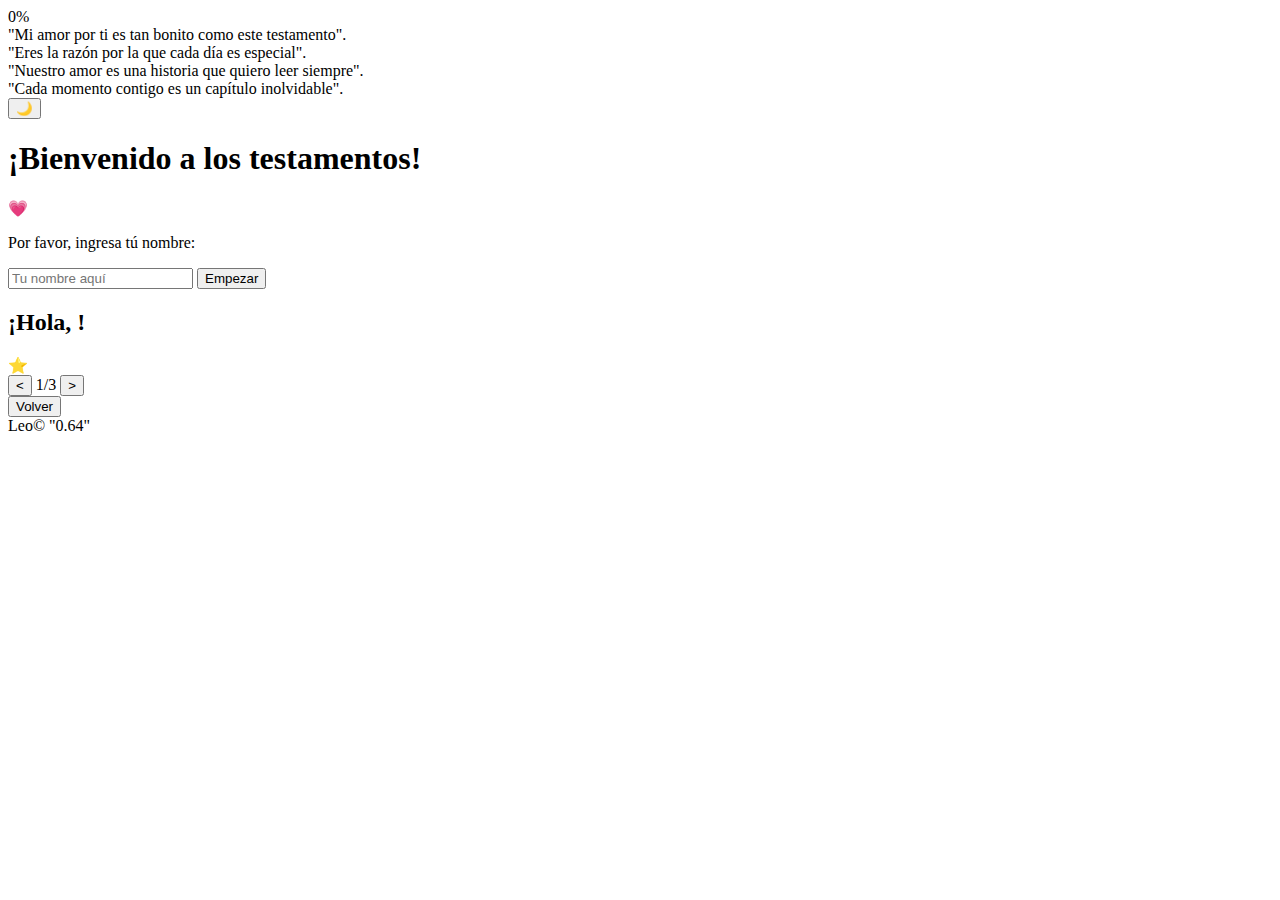
==== testamento-amor.html @ 6de2c9c4 "Add files via upload" ====
<!DOCTYPE html>
<html lang="es">
<head>
    <meta charset="UTF-8">
    <meta name="viewport" content="width=device-width, initial-scale=1.0">
    <title>Testamento de Amor</title>
    <meta name="mobile-web-app-capable" content="yes">
    <meta name="apple-mobile-web-app-capable" content="yes">
    <meta name="apple-mobile-web-app-status-bar-style" content="black">
    <meta name="apple-mobile-web-app-title" content="Testamentos">
    <meta name="theme-color" content="#ff69b4">
    <link rel="apple-touch-icon" href="/icons/icon-192x192.png">
    <link rel="manifest" href="manifest.json">
    <link rel="stylesheet" href="styles.css">
</head>
<body>
    <div id="loader-container">
        <div class="contenedor">
            <div class="contenedor-progreso">
                <div class="barra-progreso">
                    <div class="progreso" id="progreso"></div>
                </div>
                <div class="porcentaje" id="porcentaje">0%</div>
                <div class="texto-flotante" id="texto1">"Mi amor por ti es tan bonito como este testamento".</div>
                <div class="texto-flotante" id="texto2">"Eres la razón por la que cada día es especial".</div>
                <div class="texto-flotante" id="texto3">"Nuestro amor es una historia que quiero leer siempre".</div>
                <div class="texto-flotante" id="texto4">"Cada momento contigo es un capítulo inolvidable".</div>
            </div>
        </div>
    </div>

    <div class="theme-toggle">
        <button id="toggleTheme" class="theme-btn">
            <span class="theme-icon">🌙</span>
        </button>
    </div>

    <div id="menu-nombres">
        <h1>¡Bienvenido a los <span class="highlight-text">testamentos</span>!</h1>
        <div class="corazon">💗</div>
        <p>Por favor, ingresa tú nombre:</p>
        <div id="error-mensaje" style="display: none;">¡Por favor, ingresa tu nombre!</div>
        <div id="error-nombre" style="display: none; color: red;">¡Lo siento, no eres la persona indicada para leer los testamentos!</div>
        <div id="mensaje-easter-egg" style="display: none; color: red;">Lo siento, solo mi esposa y novia, Aurora, puede leer estos testamentos.</div>
        <input type="text" id="nombre" placeholder="Tu nombre aquí">
        <button class="button" id="btn-comenzar">Empezar</button>
    </div>

    <div id="menu-categorias" style="display: none;">
        <h2>Categorías de Amor</h2>
        <div id="categoria-container"></div>
        <div class="navegacion">
            <button onclick="anteriorCategoria()">&#60;</button>
            <span id="numero-pagina">1/2</span>
            <button onclick="siguienteCategoria()">&#62;</button>
        </div>
    </div>

    <div id="menu-testamentos">
        <h2>¡Hola, <span id="nombre-usuario"></span>!</h2>
        <h3 id="categoria-titulo" class="categoria-subtitulo"></h3>
        <div id="testamento-container">
            <div class="favorito-btn" onclick="toggleFavorito()">
                <span class="estrella">⭐</span>
            </div>
            <div id="contenido-testamento"></div>
            <div id="categoria-info" class="categoria-info"></div>
        </div>
        <div class="navegacion-testamentos">
            <button onclick="anteriorTestamento()">&#60;</button>
            <span id="numero-pagina-testamento">1/3</span>
            <button onclick="siguienteTestamento()">&#62;</button>
        </div>
        <button class="btn-volver" onclick="volverMenu()">Volver</button>
    </div>

    <script src="script.js"></script>

    <div class="firma">Leo© "0.64"</div>
</body>
</html>
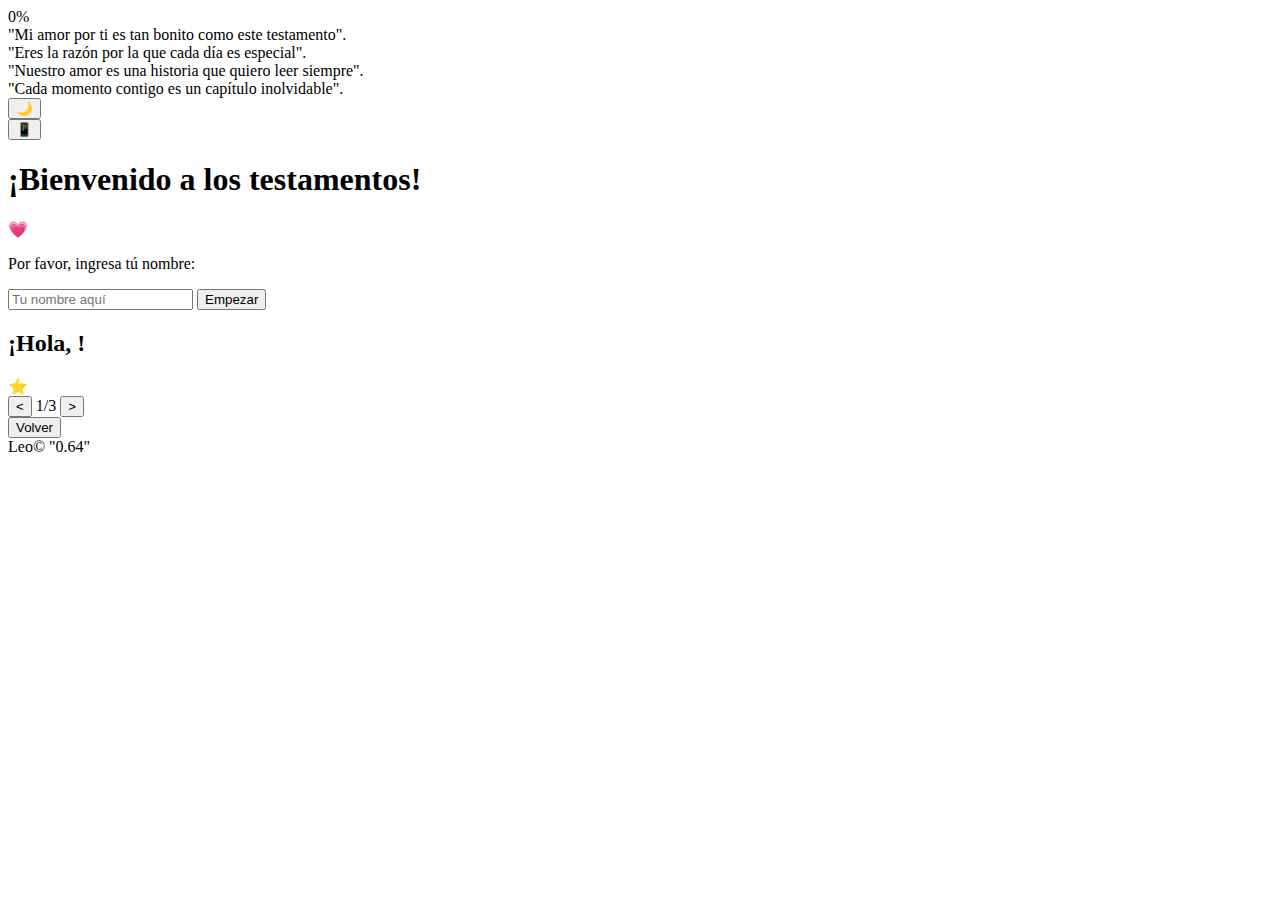
==== commit 2a75dbb8: "Add files via upload" ====
--- a/testamento-amor.html
+++ b/testamento-amor.html
@@ -8,10 +8,12 @@
     <meta name="apple-mobile-web-app-capable" content="yes">
     <meta name="apple-mobile-web-app-status-bar-style" content="black">
     <meta name="apple-mobile-web-app-title" content="Testamentos">
-    <meta name="theme-color" content="#ff69b4">
+    <meta name="theme-color" content="#FF69B4">
     <link rel="apple-touch-icon" href="/icons/icon-192x192.png">
-    <link rel="manifest" href="manifest.json">
+    <link rel="manifest" href="./manifest.json">
     <link rel="stylesheet" href="styles.css">
+    <meta name="apple-mobile-web-app-status-bar-style" content="default">
+    <link rel="apple-touch-startup-image" href="splash.png">
 </head>
 <body>
     <div id="loader-container">
@@ -30,8 +32,14 @@
     </div>
 
     <div class="theme-toggle">
-        <button id="toggleTheme" class="theme-btn">
+        <button id="toggleTheme" class="theme-btn" aria-label="Cambiar tema">
             <span class="theme-icon">🌙</span>
+        </button>
+    </div>
+
+    <div class="orientation-toggle">
+        <button id="toggleOrientation" class="orientation-btn" aria-label="Cambiar orientación">
+            <span class="orientation-icon">📱</span>
         </button>
     </div>
 
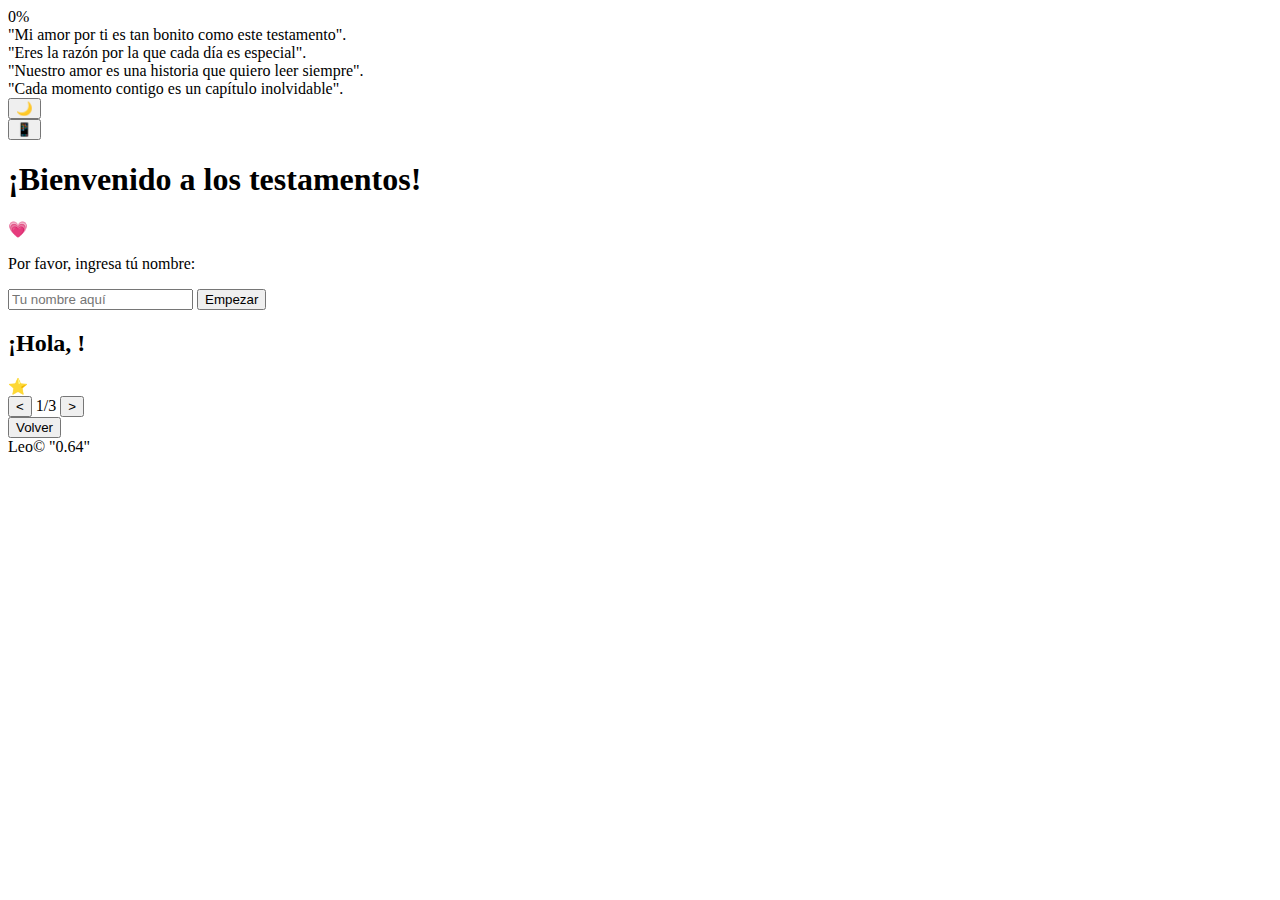
==== commit 6551539a: "Add files via upload" ====
--- a/testamento-amor.html
+++ b/testamento-amor.html
@@ -9,8 +9,8 @@
     <meta name="apple-mobile-web-app-status-bar-style" content="black">
     <meta name="apple-mobile-web-app-title" content="Testamentos">
     <meta name="theme-color" content="#FF69B4">
-    <link rel="apple-touch-icon" href="/icons/icon-192x192.png">
-    <link rel="manifest" href="./manifest.json">
+    <link rel="apple-touch-icon" href="https://raw.githubusercontent.com/Leitof7/testamento/main/icons/icon-192x192.png">
+    <link rel="manifest" href="/manifest.json">
     <link rel="stylesheet" href="styles.css">
     <meta name="apple-mobile-web-app-status-bar-style" content="default">
     <link rel="apple-touch-startup-image" href="splash.png">
@@ -85,5 +85,17 @@
     <script src="script.js"></script>
 
     <div class="firma">Leo© "0.64"</div>
+
+    <script>
+        if (typeof navigator.serviceWorker !== 'undefined') {
+            navigator.serviceWorker.register('sw.js')
+                .then(function(registration) {
+                    console.log('Service Worker registrado con éxito:', registration.scope);
+                })
+                .catch(function(error) {
+                    console.error('Error al registrar el Service Worker:', error);
+                });
+        }
+    </script>
 </body>
 </html>
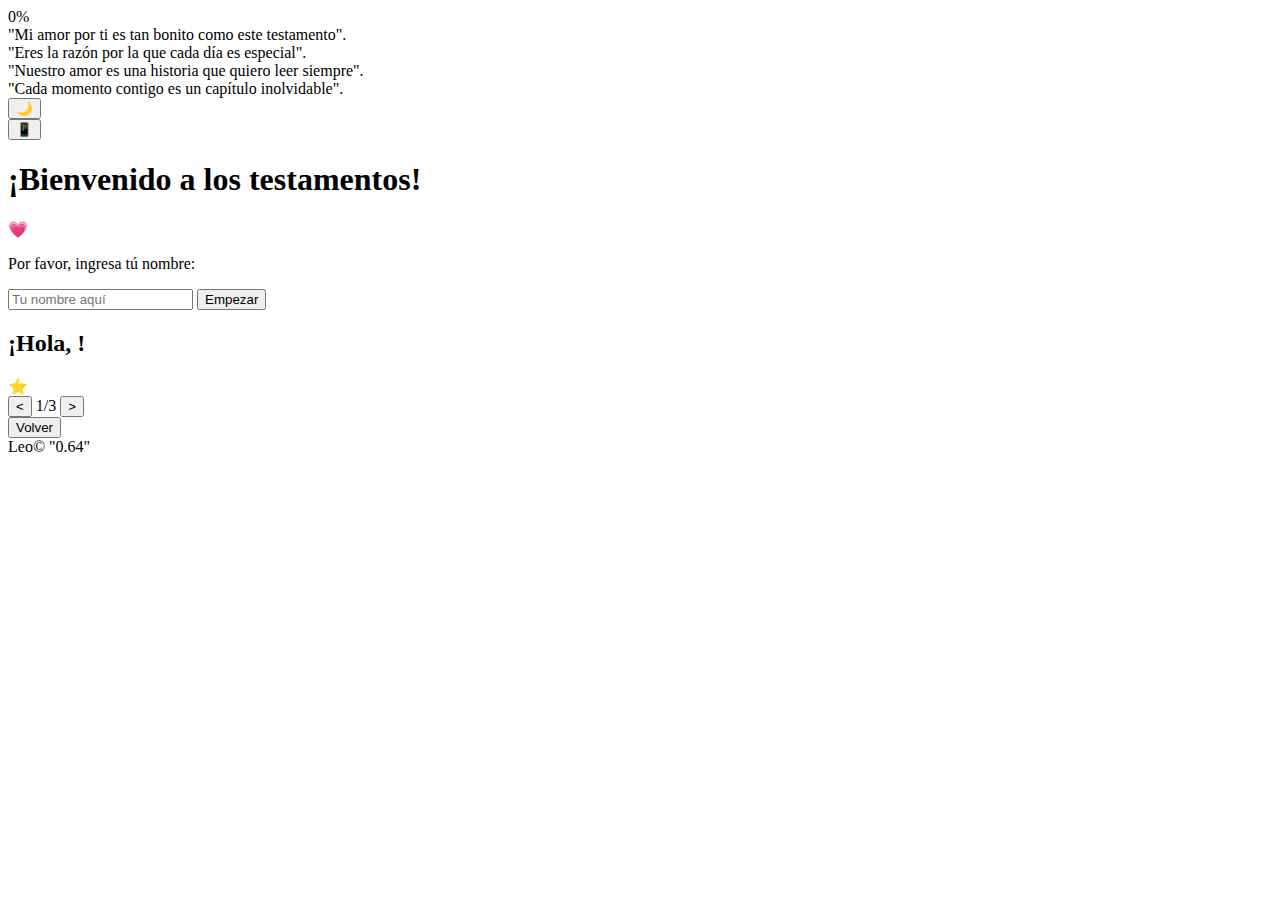
==== commit 46cfc18d: "Add files via upload" ====
--- a/testamento-amor.html
+++ b/testamento-amor.html
@@ -10,7 +10,7 @@
     <meta name="apple-mobile-web-app-title" content="Testamentos">
     <meta name="theme-color" content="#FF69B4">
     <link rel="apple-touch-icon" href="https://raw.githubusercontent.com/Leitof7/testamento/main/icons/icon-192x192.png">
-    <link rel="manifest" href="/manifest.json">
+    <link rel="manifest" href="manifest.json" crossorigin="use-credentials">
     <link rel="stylesheet" href="styles.css">
     <meta name="apple-mobile-web-app-status-bar-style" content="default">
     <link rel="apple-touch-startup-image" href="splash.png">
